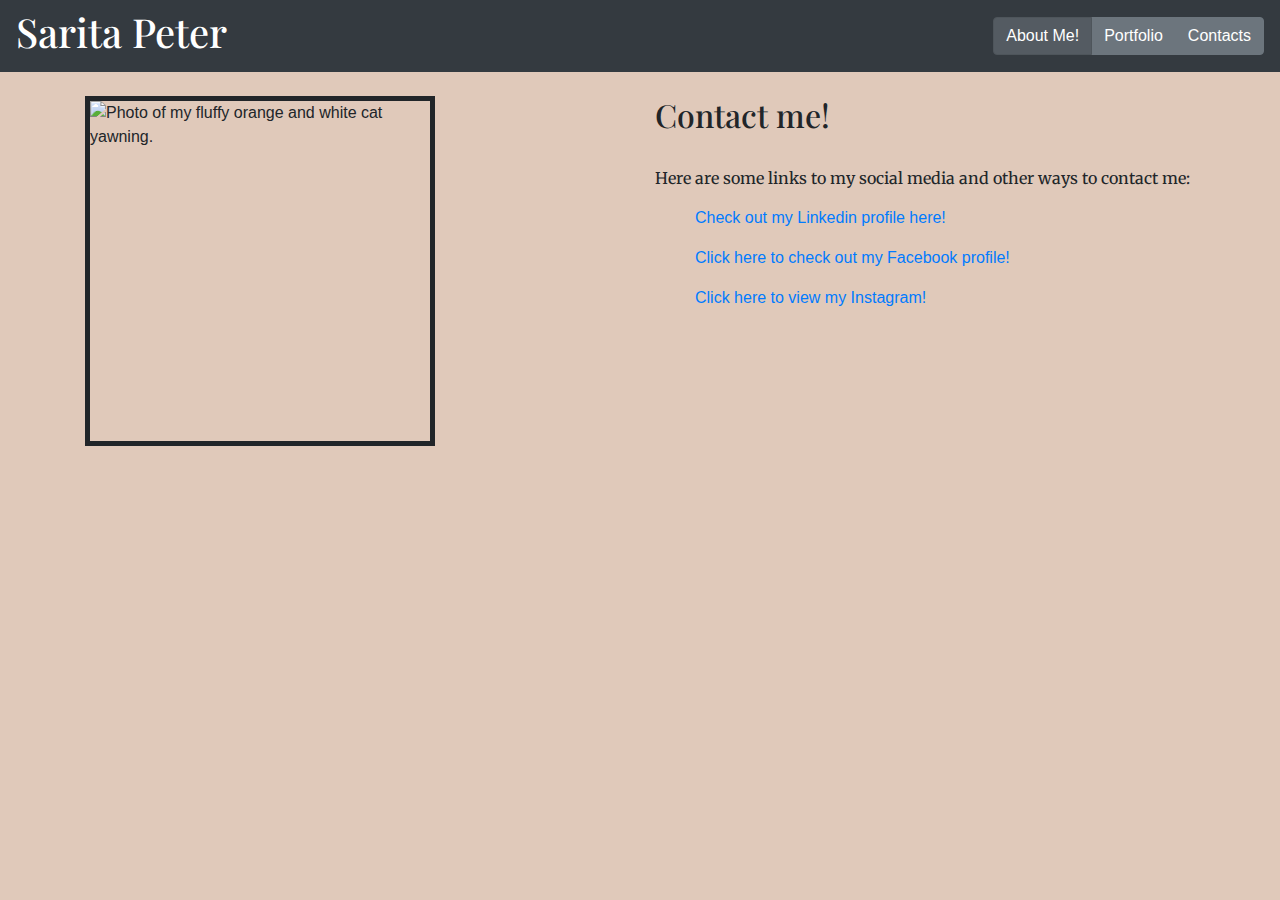
==== contact.html @ 2f59d677 "Add files via upload" ====
<!Doctype html>
<html lang="en-us">

<head>
    <meta charset="UTF-8" />
    <meta name="viewport" content="width=device-width, initial-scale=1, shrink-to-fit=no">
    <!--Bootstrap link for css-->
    <link rel="stylesheet" href="https://maxcdn.bootstrapcdn.com/bootstrap/4.0.0/css/bootstrap.min.css" integrity="sha384-Gn5384xqQ1aoWXA+058RXPxPg6fy4IWvTNh0E263XmFcJlSAwiGgFAW/dAiS6JXm" crossorigin="anonymous">
    <!--Google Fonts Link-->
    <link href="https://fonts.googleapis.com/css2?family=Playfair+Display:ital,wght@1,500&display=swap" rel="stylesheet">
    <link href="https://fonts.googleapis.com/css2?family=Merriweather&display=swap" rel="stylesheet">
    <!--Personal css link-->
    <link rel="stylesheet" href="style.css">
    <title>Sarita Peter</title>
</head>

<body>
    <nav class="navbar navbar-dark bg-dark">
        <!-- Navbar content and buttons -->
        <h1>Sarita Peter</h1>
        <div class="btn-group btn-group-toggle" data-toggle="buttons">
            <label class="btn btn-secondary active">
              <input type="radio" name="options" id="option1" autocomplete="off" checked> About Me!
            </label>
            <label class="btn btn-secondary">
              <input type="radio" name="options" id="option2" autocomplete="off"> Portfolio
            </label>
            <label class="btn btn-secondary">
              <input type="radio" name="options" id="option3" autocomplete="off"> Contacts
            </label>
          </div>
    </nav>

    <!--Overall Grid-->
    <div class="container">

        <!--First Row-->
        <div class="row">

            <!--First (and only column)-->
            <div class="col-md-12"></div>
            
            <br>
        
        </div>

        <!--Second Row-->
        <div class="row">

            <!--First of two columns-->
            <div class="col-lg-6">

                <img src="C:\Users\sarit\OneDrive\Pictures\Threadless and Redbubble\potential pic_files\Yawning_Cuppoo.jpg" alt="Photo of my fluffy orange and white cat yawning." width="350px;" height="350px;">
            
            </div>

            <!--Second of two columns-->
            <div class="col-md-6">
                <h2>Contact me!</h2>

                <br>

                    <p>Here are some links to my social media and other ways to contact me: </p>

                 <ul>
                    <!--Link to my personal Linkedin Profile-->
                    <a href="https://www.linkedin.com/in/sarita-peter-8b52461a9/">Check out my Linkedin profile here!</a>
                </ul>
                <ul> 
                    <!--Link to my personal Facebook Profile-->
                    <a href="https://www.facebook.com/Sarita.Peter123">Click here to check out my Facebook profile!</a>
                </ul> 
                <ul> 
                    <!--Link to my personal Instagram Profile-->
                    <a href="https://www.instagram.com/saritapeter22/">Click here to view my Instagram!</a>
                </ul>
            
            </div>
        </div>

        <br>
    </div>

    <!--Optional JavaScript Link-->
    <!--jQuery first, then Propper.js, then Bootstrap JS-->
    <script src="https://code.jquery.com/jquery-3.2.1.slim.min.js" integrity="sha384-KJ3o2DKtIkvYIK3UENzmM7KCkRr/rE9/Qpg6aAZGJwFDMVNA/GpGFF93hXpG5KkN" crossorigin="anonymous"></script>
    <script src="https://cdnjs.cloudflare.com/ajax/libs/popper.js/1.12.9/umd/popper.min.js" integrity="sha384-ApNbgh9B+Y1QKtv3Rn7W3mgPxhU9K/ScQsAP7hUibX39j7fakFPskvXusvfa0b4Q" crossorigin="anonymous"></script>
    <script src="https://maxcdn.bootstrapcdn.com/bootstrap/4.0.0/js/bootstrap.min.js" integrity="sha384-JZR6Spejh4U02d8jOt6vLEHfe/JQGiRRSQQxSfFWpi1MquVdAyjUar5+76PVCmYl" crossorigin="anonymous"></script>

</body>
</html>
---- style.css ----
body {
    background-color: #E0C9BA;
}

img {
    border-style: solid;
    border-width: 5px; 
    float: left;
}

h1 {
    color: white;
    font-family: 'Playfair Display', serif;
}

h2 {
    font-family: 'Playfair Display', serif;
}
p {
    font-family: 'Merriweather', serif;
}
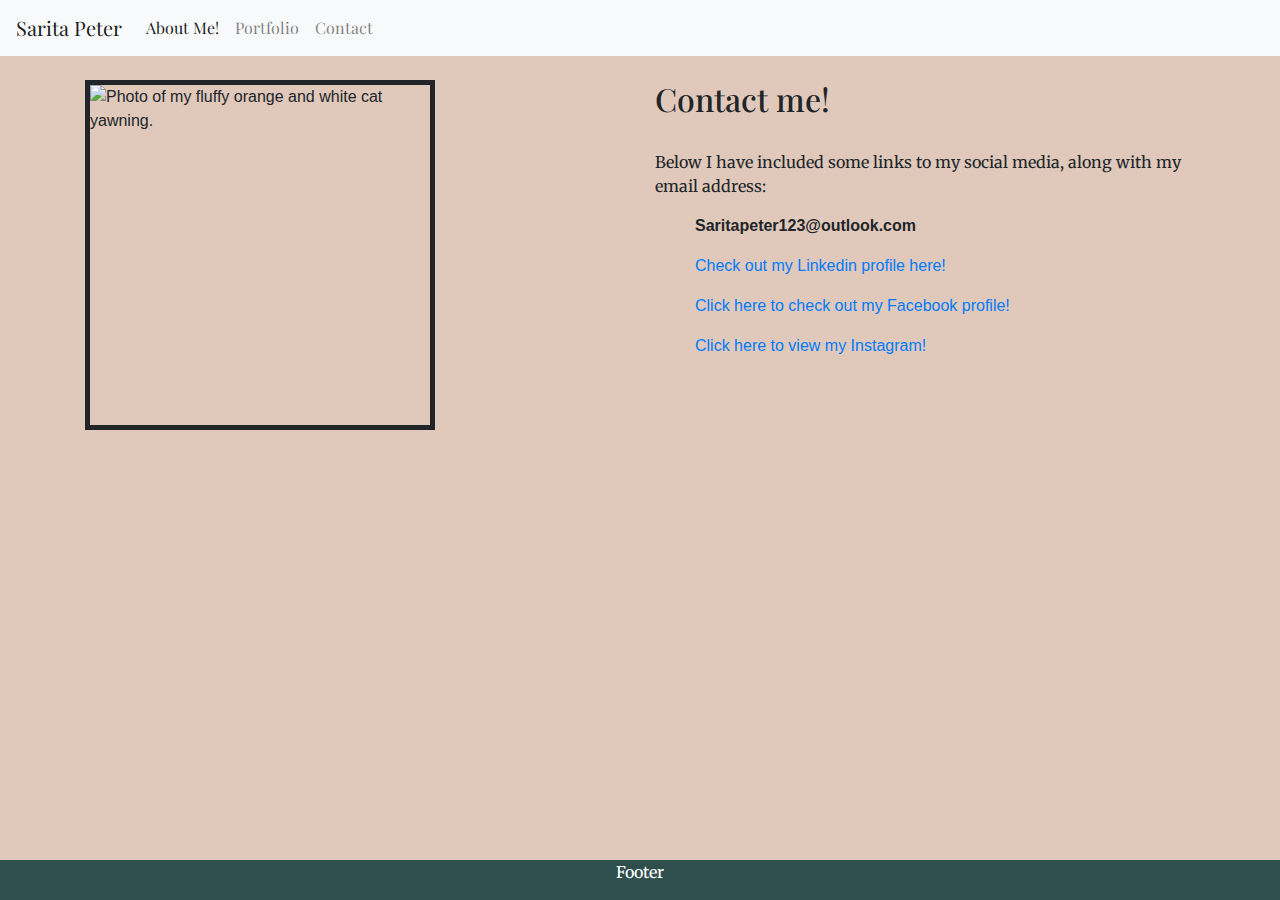
==== commit bf88caf4: "updated navbars on all htmls" ====
--- a/contact.html
+++ b/contact.html
@@ -1,4 +1,4 @@
-<!Doctype html>
+  <!Doctype html>
 <html lang="en-us">
 
 <head>
@@ -15,20 +15,20 @@
 </head>
 
 <body>
-    <nav class="navbar navbar-dark bg-dark">
-        <!-- Navbar content and buttons -->
-        <h1>Sarita Peter</h1>
-        <div class="btn-group btn-group-toggle" data-toggle="buttons">
-            <label class="btn btn-secondary active">
-              <input type="radio" name="options" id="option1" autocomplete="off" checked> About Me!
-            </label>
-            <label class="btn btn-secondary">
-              <input type="radio" name="options" id="option2" autocomplete="off"> Portfolio
-            </label>
-            <label class="btn btn-secondary">
-              <input type="radio" name="options" id="option3" autocomplete="off"> Contacts
-            </label>
-          </div>
+    
+    <!--"Navbar with text, inline element" Bootstrap-->
+    <nav class="navbar navbar-expand-lg navbar-light bg-light">
+      <a class="navbar-brand" href="index.html">Sarita Peter</a>
+      <button class="navbar-toggler" type="button" data-toggle="collapse" data-target="#navbarNavAltMarkup" aria-controls="navbarNavAltMarkup" aria-expanded="false" aria-label="Toggle navigation">
+        <span class="navbar-toggler-icon"></span>
+      </button>
+      <div class="collapse navbar-collapse" id="navbarNavAltMarkup">
+        <div class="navbar-nav">
+          <a class="nav-item nav-link active" href="index.html">About Me! <span class="sr-only">(current)</span></a>
+          <a class="nav-item nav-link" href="portfolio.html">Portfolio</a>
+          <a class="nav-item nav-link" href="contact.html">Contact</a>
+        </div>
+      </div>
     </nav>
 
     <!--Overall Grid-->
@@ -60,7 +60,9 @@
 
                 <br>
 
-                    <p>Here are some links to my social media and other ways to contact me: </p>
+                    <p>Below I have included some links to my social media, along with my email address:
+                      <ul><b>Saritapeter123@outlook.com</b></ul>
+                    </p>
 
                  <ul>
                     <!--Link to my personal Linkedin Profile-->
@@ -87,5 +89,10 @@
     <script src="https://cdnjs.cloudflare.com/ajax/libs/popper.js/1.12.9/umd/popper.min.js" integrity="sha384-ApNbgh9B+Y1QKtv3Rn7W3mgPxhU9K/ScQsAP7hUibX39j7fakFPskvXusvfa0b4Q" crossorigin="anonymous"></script>
     <script src="https://maxcdn.bootstrapcdn.com/bootstrap/4.0.0/js/bootstrap.min.js" integrity="sha384-JZR6Spejh4U02d8jOt6vLEHfe/JQGiRRSQQxSfFWpi1MquVdAyjUar5+76PVCmYl" crossorigin="anonymous"></script>
 
+    <!--Footer-->
+    <div class="footer">
+      <p>Footer</p>
+    </div>
+
 </body>
 </html>
--- a/style.css
+++ b/style.css
@@ -1,5 +1,9 @@
 body {
     background-color: #E0C9BA;
+}
+
+.navbar {
+    font-family: 'Playfair Display', serif;
 }
 
 img {
@@ -18,4 +22,15 @@
 }
 p {
     font-family: 'Merriweather', serif;
-}+}
+
+.footer {
+  position: fixed;
+  left: 0;
+  bottom: 0;
+  width: 100%;
+  background-color: darkslategray;
+  color: white;
+  text-align: center;
+}
+
